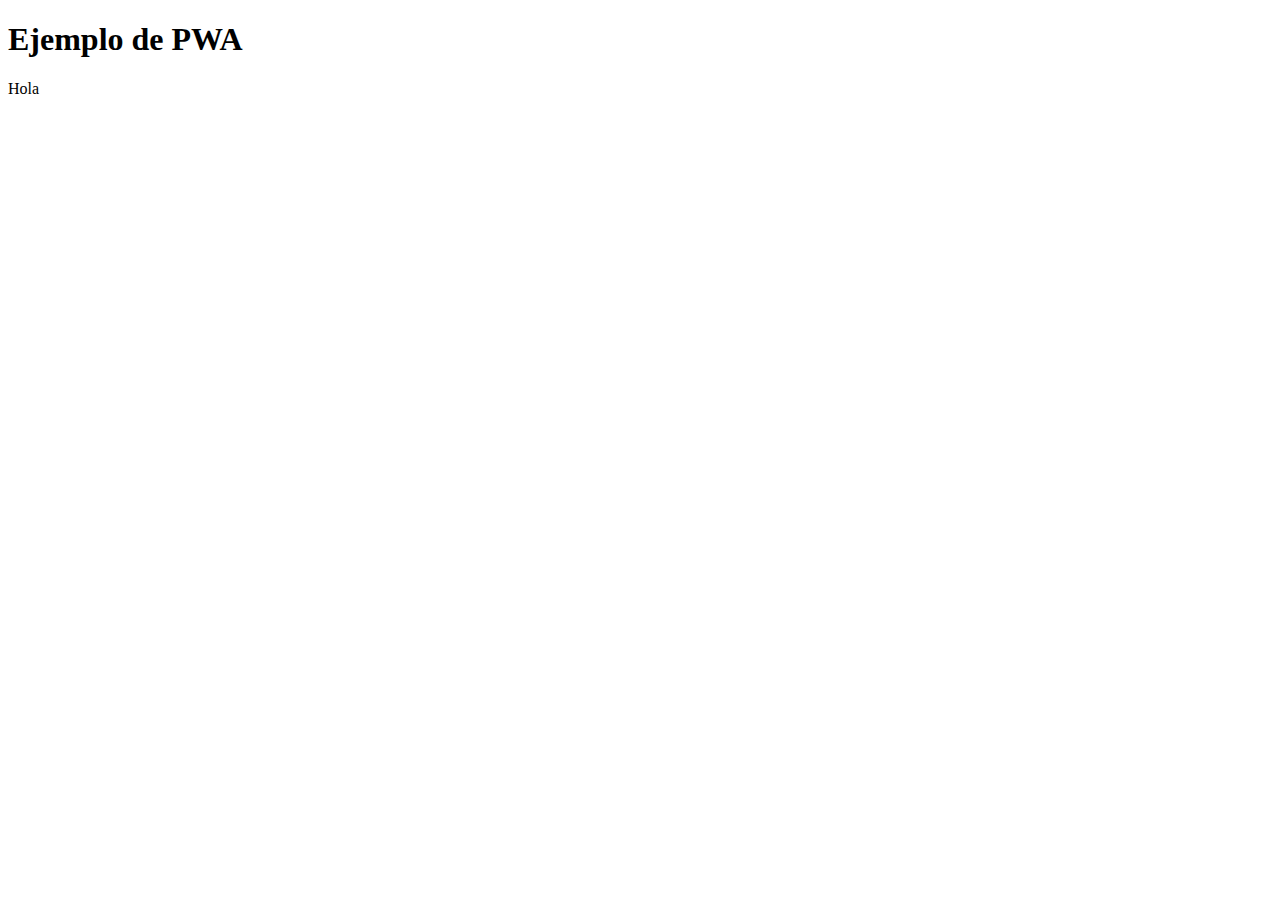
==== index.html @ 9ff68487 "Add files via upload" ====
<!DOCTYPE html>
<html>
  <head>
    <meta charset="utf-8">
    <meta name="viewport" content="width=device-width, initial-scale=1">
    <title>Ejemplo de PWA</title>
    <script src="js/registraServiceWorker.js"></script>

    <!-- Ícono para la página web. Debe ponerse en la raíz de la página. -->
    <link rel="icon" sizes="32x32" href="favicon.ico">

    <!-- Color de la barra de navegación de Chrome en dispositivos móviles. -->
    <meta name="theme-color" content="#81d4f4">

    <!-- Configuración de la PWA: Chrome y Edge. -->
    <link rel="manifest" href="manifest.json">

    <!-- Configuración para Web Clip en Safari. -->
    <meta name="apple-mobile-web-app-title" content="dmppwa">
    <meta name="apple-mobile-web-app-capable" content="yes">
    <meta name="apple-mobile-web-app-status-bar-style" content="default">
    <link rel="apple-touch-icon" href="img/icono2048.png">
    <link rel="apple-touch-icon" sizes="256x256" href="img/icono256.png">
    <link rel="apple-touch-icon" sizes="1024x1024" href="img/icono1024.png">
    <link rel="apple-touch-icon" sizes="2048x2048" href="img/icono2048.png">

    <script type="module" src="cmp/mi-footer.js"></script>
    <link rel="stylesheet" href="css/estilos.css">
  <body>
    <h1>Ejemplo de PWA</h1>
    <p>Hola</p>
    <footer>
      <p>
        <mi-footer></mi-footer>
      </p>
    </footer>
  </body>
</html>
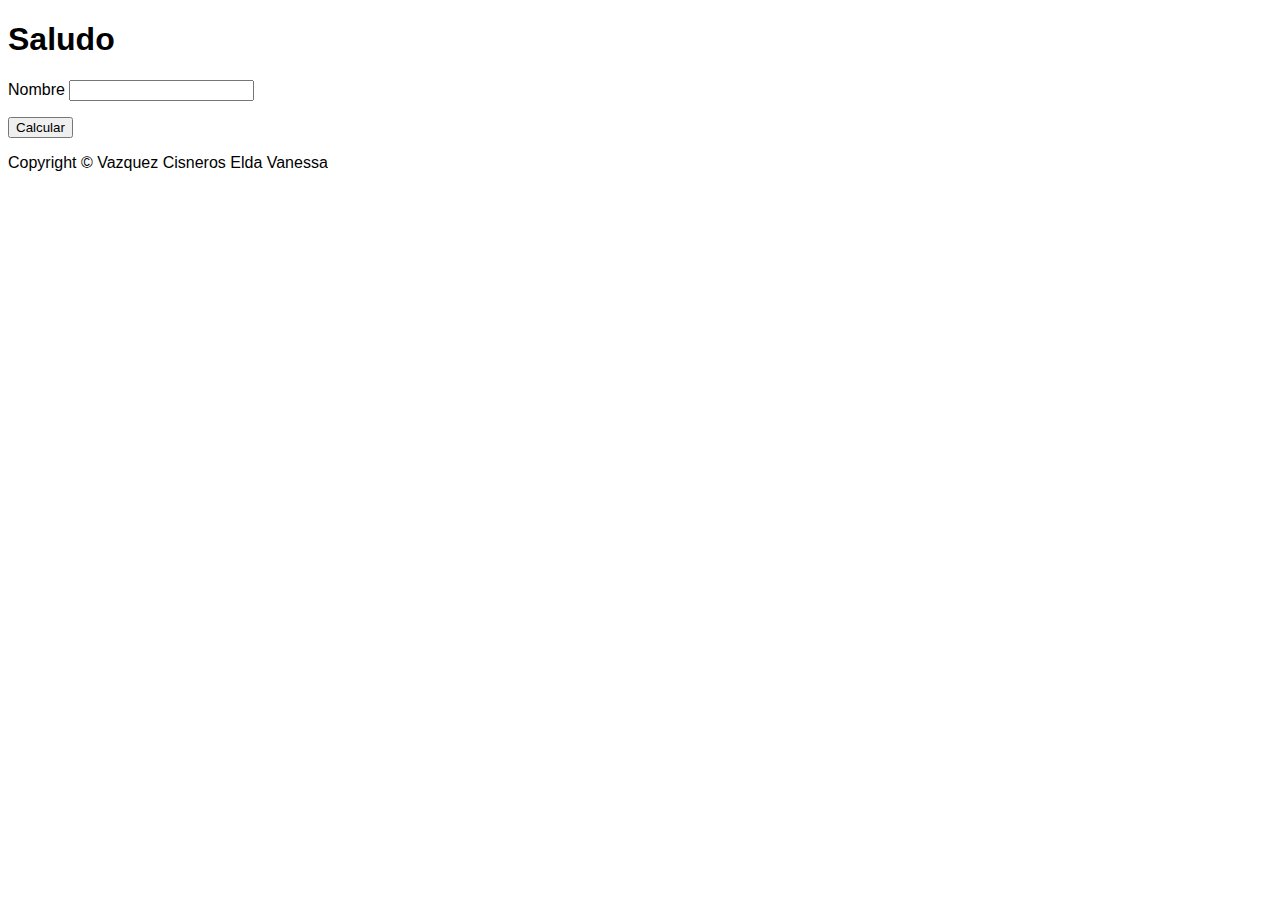
==== commit 7f223b26: "Update index.html" ====
--- a/index.html
+++ b/index.html
@@ -27,12 +27,31 @@
     <script type="module" src="cmp/mi-footer.js"></script>
     <link rel="stylesheet" href="css/estilos.css">
   <body>
-    <h1>Ejemplo de PWA</h1>
-    <p>Hola</p>
-    <footer>
+     <h1>Saludo</h1>
       <p>
-        <mi-footer></mi-footer>
+        <label>
+          Nombre
+          <input type="text" name="nombre">
+        </label>
       </p>
-    </footer>
+      <p><button>Calcular</button></p>
+      <p><output name="salida"></output></p>
+    </form>
+    <mi-footer></mi-footer>
+    <script type="module">
+      import { CtrlSaludo } from "/js/CtrlSaludo.js";
+      const ctrlSaludo = new CtrlSaludo();
+      formSaludo.addEventListener("submit", evt => {
+        try {
+          evt.preventDefault();
+          const datos = new FormData(formSaludo);
+          const nombre = datos.get("nombre");
+          const saludo = ctrlSaludo.calculaSaludo(nombre);
+          formSaludo.salida.value = saludo;
+        } catch (error) {
+          console.log(error);
+          formSaludo.salida.value = error.message;
+        }
+      });
   </body>
-</html>+</html>
--- a/css/estilos.css
+++ b/css/estilos.css
@@ -0,0 +1,3 @@
+body {
+  font-family: sans-serif
+}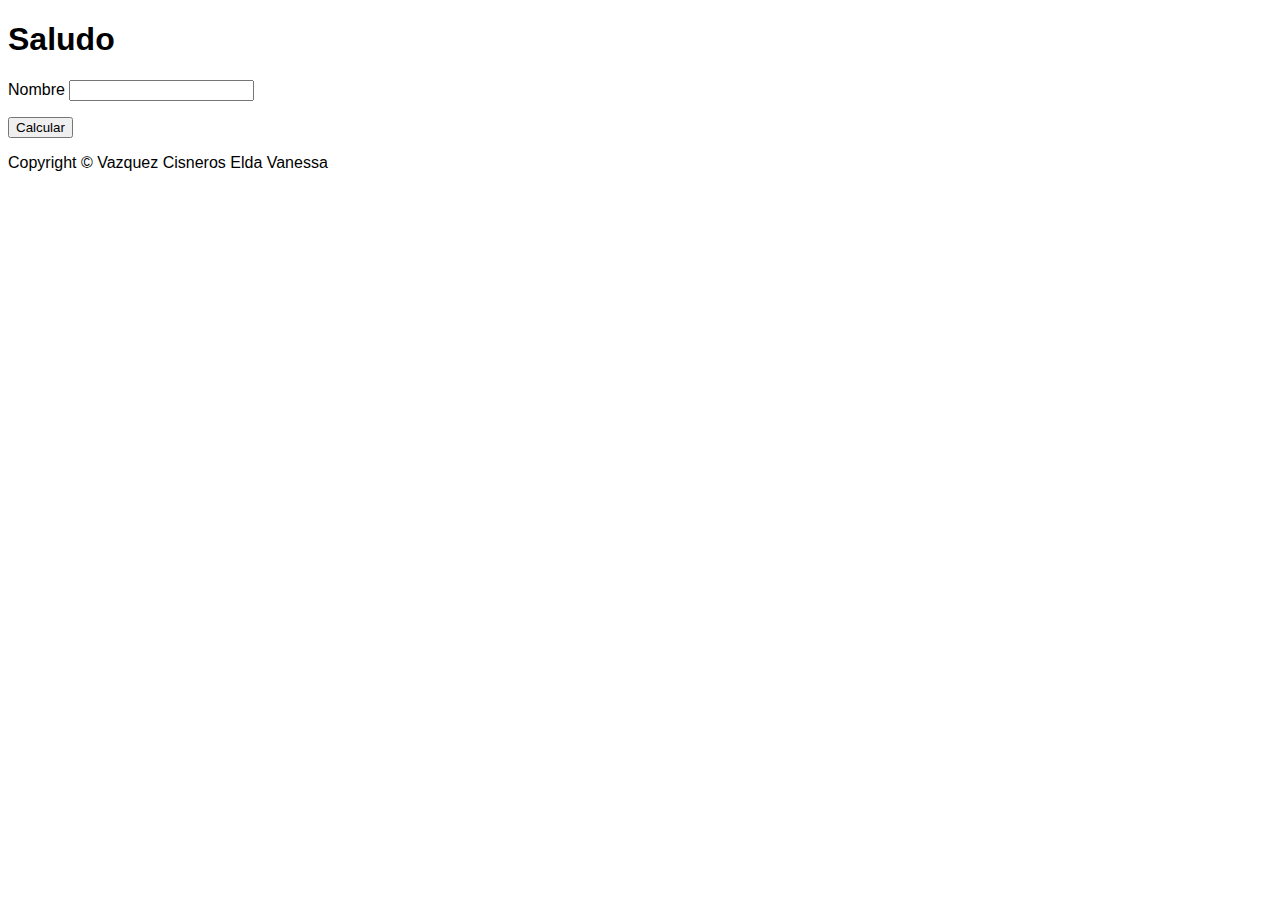
==== commit 85e9708e: "Update index.html" ====
--- a/index.html
+++ b/index.html
@@ -27,7 +27,8 @@
     <script type="module" src="cmp/mi-footer.js"></script>
     <link rel="stylesheet" href="css/estilos.css">
   <body>
-     <h1>Saludo</h1>
+    <form id="formSaludo">
+      <h1>Saludo</h1>
       <p>
         <label>
           Nombre
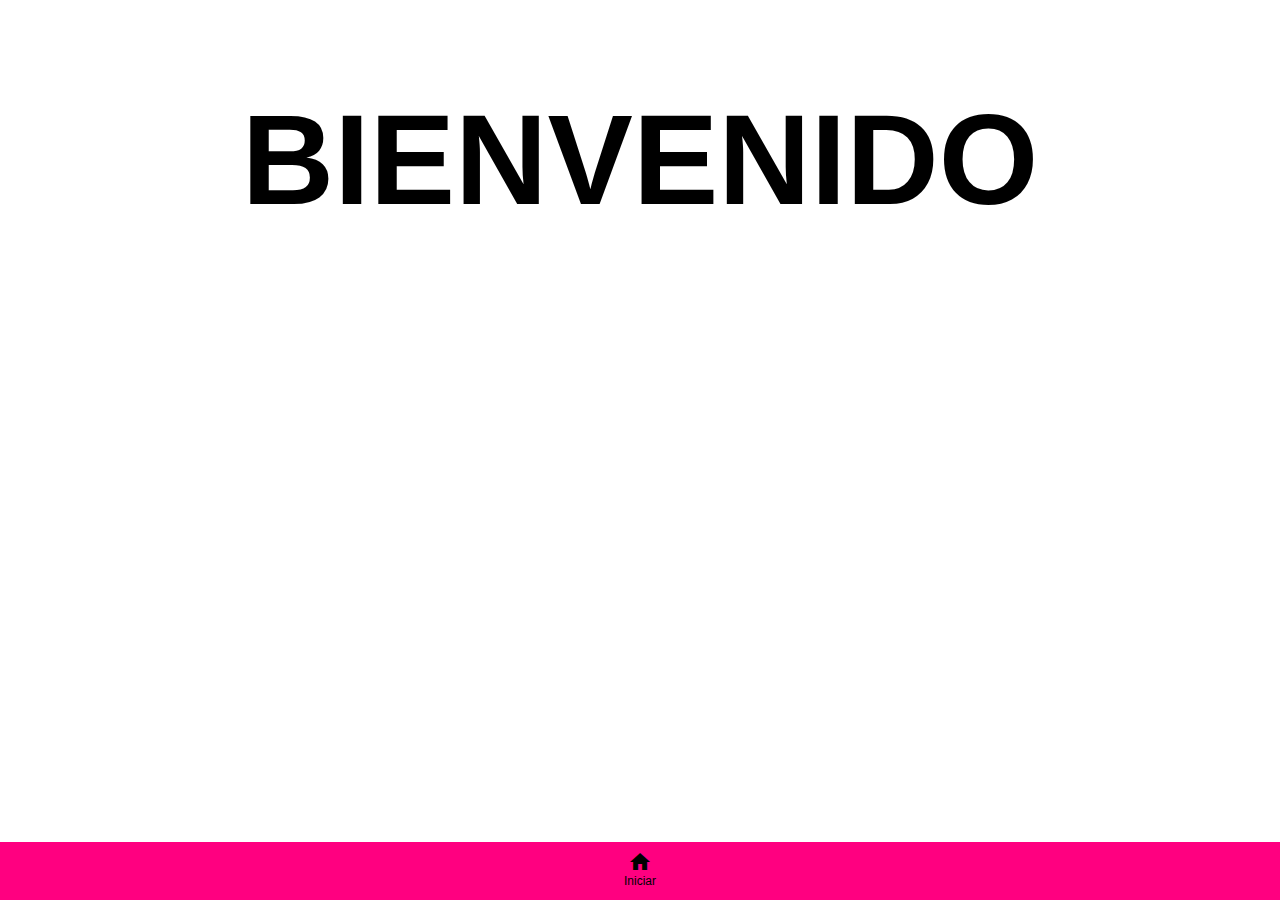
==== commit dff5ca7e: "Update index.html" ====
--- a/index.html
+++ b/index.html
@@ -3,7 +3,9 @@
   <head>
     <meta charset="utf-8">
     <meta name="viewport" content="width=device-width, initial-scale=1">
-    <title>Ejemplo de PWA</title>
+    <title>PWA VAN</title>
+     <link href="https://fonts.googleapis.com/css2?family=Material+Icons"
+      rel="stylesheet">
     <script src="js/registraServiceWorker.js"></script>
 
     <!-- Ícono para la página web. Debe ponerse en la raíz de la página. -->
@@ -27,32 +29,80 @@
     <script type="module" src="cmp/mi-footer.js"></script>
     <link rel="stylesheet" href="css/estilos.css">
   <body>
-    <form id="formSaludo">
-      <h1>Saludo</h1>
-      <p>
-        <label>
-          Nombre
-          <input type="text" name="nombre">
-        </label>
-      </p>
-      <p><button>Calcular</button></p>
-      <p><output name="salida"></output></p>
+    <style>
+      :root {
+        --color-primario: black;
+        --color-primario-fondo: #ff0080;
+        --color-contenido: black;
+        --color-contenido-fondo: white;
+        --color-active: #4646462c;
+        --font-family: -apple-system, BlinkMacSystemFont, Roboto, sans-serif;
+        color: var(--color-contenido);
+        background-color: var(--color-contenido-fondo);
+        font-family: var(--font-family);
+      }
+
+      body {
+        margin: 0;
+      }
+      nav {
+        position: fixed;
+        left: 0;
+        right: 0;
+        bottom: 0;
+      }
+
+      nav ul {
+        color: var(--color-primario);
+        background-color: var(--color-primario-fondo);
+        display: flex;
+        list-style-type: none;
+        justify-content: center;
+        align-items: stretch;
+        margin: 0;
+        padding: 0;
+      }
+
+      nav ul li a {
+        display: block;
+        color: var(--color-letra-primario);
+        font-size: 0.75rem;
+        text-decoration: none;
+        padding: 0.5rem 0.75rem 0.75rem 0.75rem;
+        text-align: center;
+      }
+
+      nav li a span.material-icons {
+        display: block;
+        margin-left: auto;
+        margin-right: auto;
+      }
+
+      nav ul li a:active {
+        background-color: var(--color-active);
+      }
+      h1{
+ text-align:center;
+
+font-size: 800%;
+         }
+   
+    </style>
+  </head>
+  <body>
+    <form>
+      <div >
+        <h1>BIENVENIDO</h1>
+ 
+        
+    </div>
+      <nav>
+        <ul>
+          <li>
+            <a class="btn bnt-secondary"href="validacion.html"> <span class="material-icons">home</span>Iniciar </a>
+          
+        </ul>
+      </nav>
     </form>
-    <mi-footer></mi-footer>
-    <script type="module">
-      import { CtrlSaludo } from "/js/CtrlSaludo.js";
-      const ctrlSaludo = new CtrlSaludo();
-      formSaludo.addEventListener("submit", evt => {
-        try {
-          evt.preventDefault();
-          const datos = new FormData(formSaludo);
-          const nombre = datos.get("nombre");
-          const saludo = ctrlSaludo.calculaSaludo(nombre);
-          formSaludo.salida.value = saludo;
-        } catch (error) {
-          console.log(error);
-          formSaludo.salida.value = error.message;
-        }
-      });
   </body>
 </html>
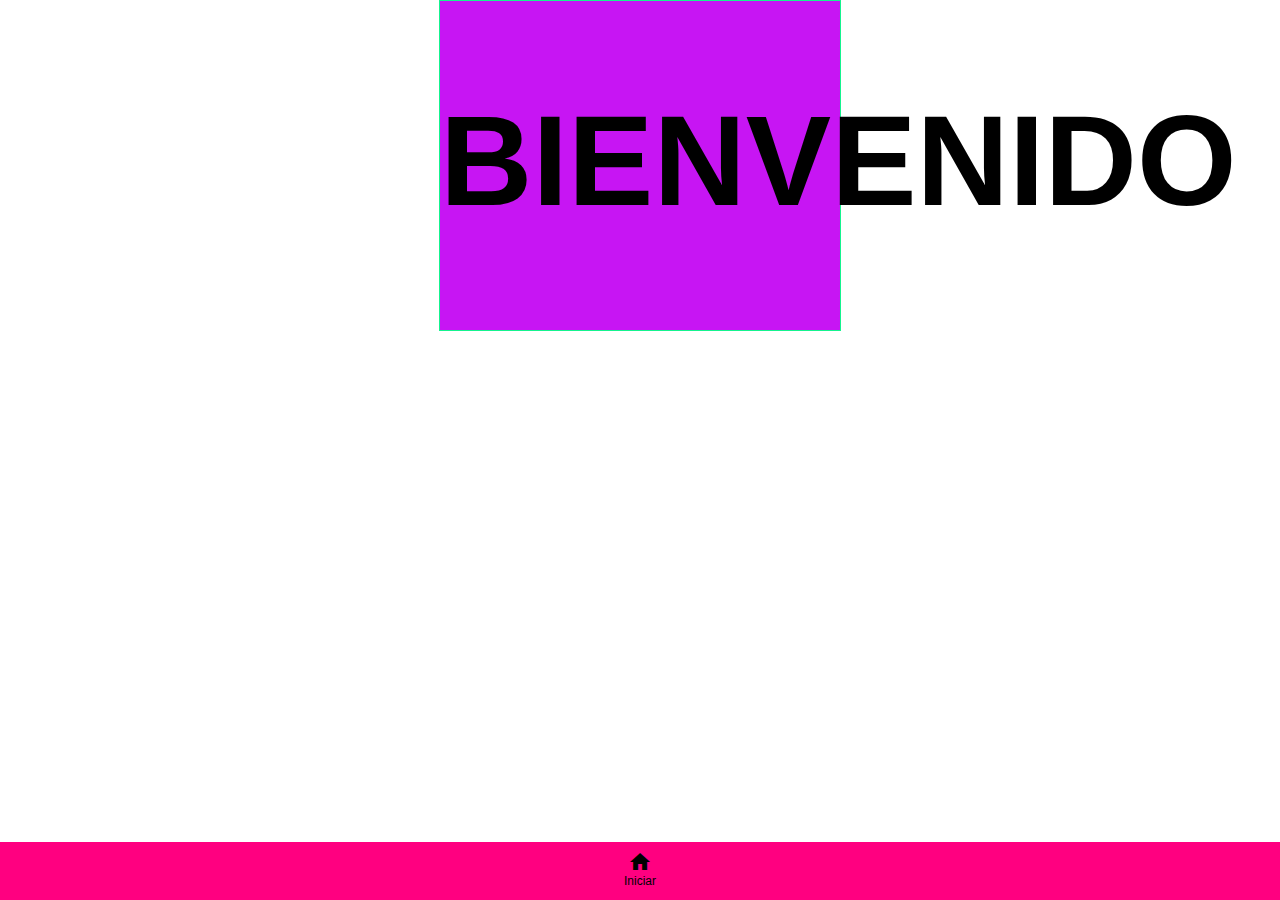
==== commit 7158a343: "Update index.html" ====
--- a/index.html
+++ b/index.html
@@ -6,6 +6,7 @@
     <title>PWA VAN</title>
      <link href="https://fonts.googleapis.com/css2?family=Material+Icons"
       rel="stylesheet">
+    <link rel="stylesheet" href="css/estilos.css">
     <script src="js/registraServiceWorker.js"></script>
 
     <!-- Ícono para la página web. Debe ponerse en la raíz de la página. -->
@@ -99,7 +100,7 @@
       <nav>
         <ul>
           <li>
-            <a class="btn bnt-secondary"href="validacion.html"> <span class="material-icons">home</span>Iniciar </a>
+            <a class="btn bnt-secondary"href="formFisica.html"> <span class="material-icons">home</span>Iniciar </a>
           
         </ul>
       </nav>
--- a/css/estilos.css
+++ b/css/estilos.css
@@ -1,3 +1,34 @@
-body {
-  font-family: sans-serif
-}+form {
+    width: 100%;
+    max-width: 400px;
+    text-align: center;
+    border: solid 1px #15F38E;
+    padding-bottom: 10px;
+    margin: auto;
+    background: #C715F3;
+  }
+  input[type=textfield] {
+      width: 75%;
+      padding: 16px 32px;
+      font-size: 16px;
+      margin: 8px 0;
+      border: 1px solid #AE1BF2;
+      border-radius: 1px;
+      text-align: left;
+      color: #010101;
+      background: 15F3C7;
+  }
+  input[type=button], input[type=submit], input[type=reset] {
+      background-color: #ff0080;
+      border: none;
+      color: #010101;
+      padding: 16px 32px;
+      font-size: 16px;
+      min-width: 21%;
+      text-decoration: none;
+      margin: 4px 2px;
+      cursor: pointer;
+  }
+  input[type=button]:hover, input[type=submit]:hover, input[type=reset]:hover {
+    background-color: #1BF2CE;
+  }--- a/css/estilos.css
+++ b/css/estilos.css
@@ -1,3 +1,34 @@
-body {
-  font-family: sans-serif
-}+form {
+    width: 100%;
+    max-width: 400px;
+    text-align: center;
+    border: solid 1px #15F38E;
+    padding-bottom: 10px;
+    margin: auto;
+    background: #C715F3;
+  }
+  input[type=textfield] {
+      width: 75%;
+      padding: 16px 32px;
+      font-size: 16px;
+      margin: 8px 0;
+      border: 1px solid #AE1BF2;
+      border-radius: 1px;
+      text-align: left;
+      color: #010101;
+      background: 15F3C7;
+  }
+  input[type=button], input[type=submit], input[type=reset] {
+      background-color: #ff0080;
+      border: none;
+      color: #010101;
+      padding: 16px 32px;
+      font-size: 16px;
+      min-width: 21%;
+      text-decoration: none;
+      margin: 4px 2px;
+      cursor: pointer;
+  }
+  input[type=button]:hover, input[type=submit]:hover, input[type=reset]:hover {
+    background-color: #1BF2CE;
+  }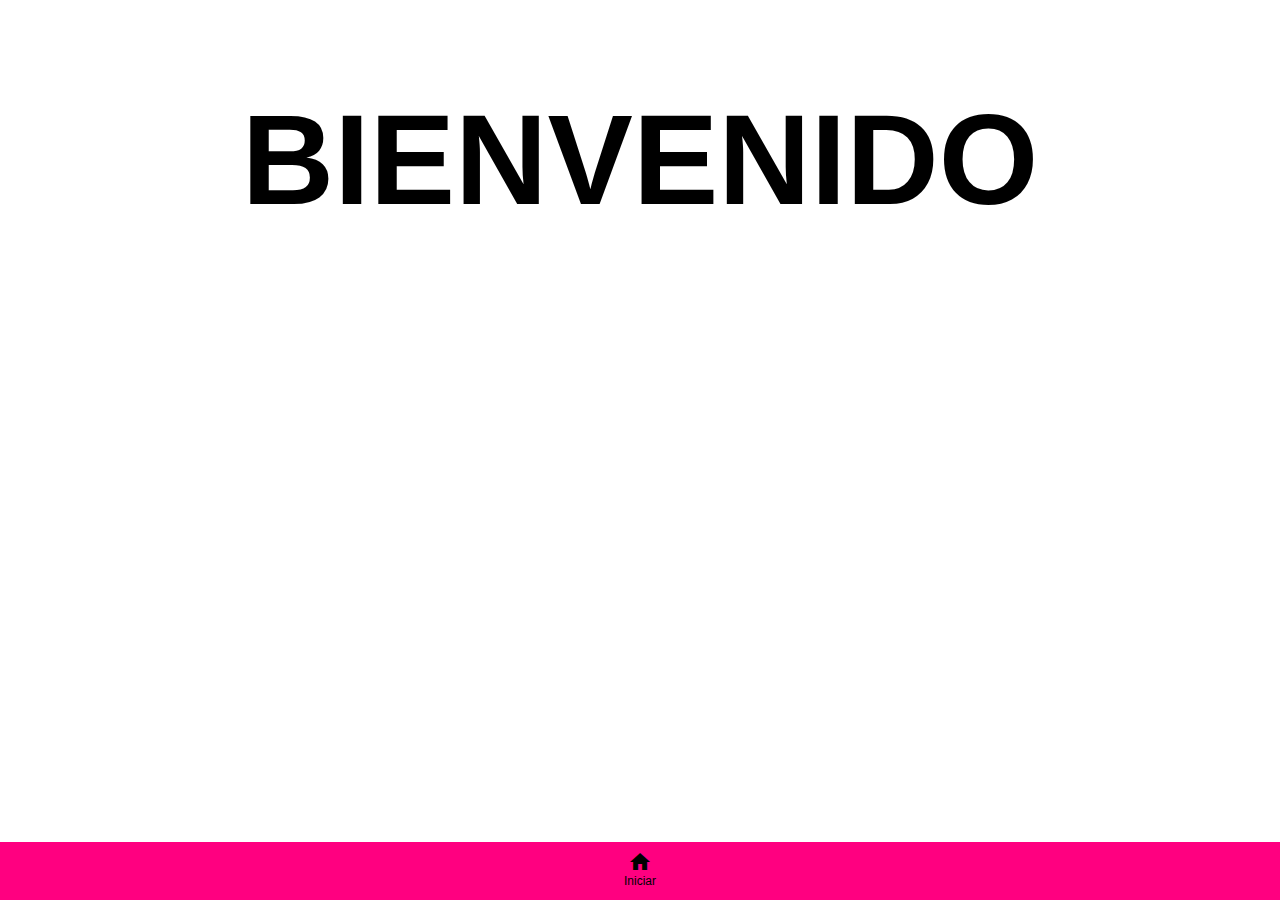
==== commit 7f2e1976: "Update index.html" ====
--- a/index.html
+++ b/index.html
@@ -6,7 +6,7 @@
     <title>PWA VAN</title>
      <link href="https://fonts.googleapis.com/css2?family=Material+Icons"
       rel="stylesheet">
-    <link rel="stylesheet" href="css/estilos.css">
+    
     <script src="js/registraServiceWorker.js"></script>
 
     <!-- Ícono para la página web. Debe ponerse en la raíz de la página. -->
